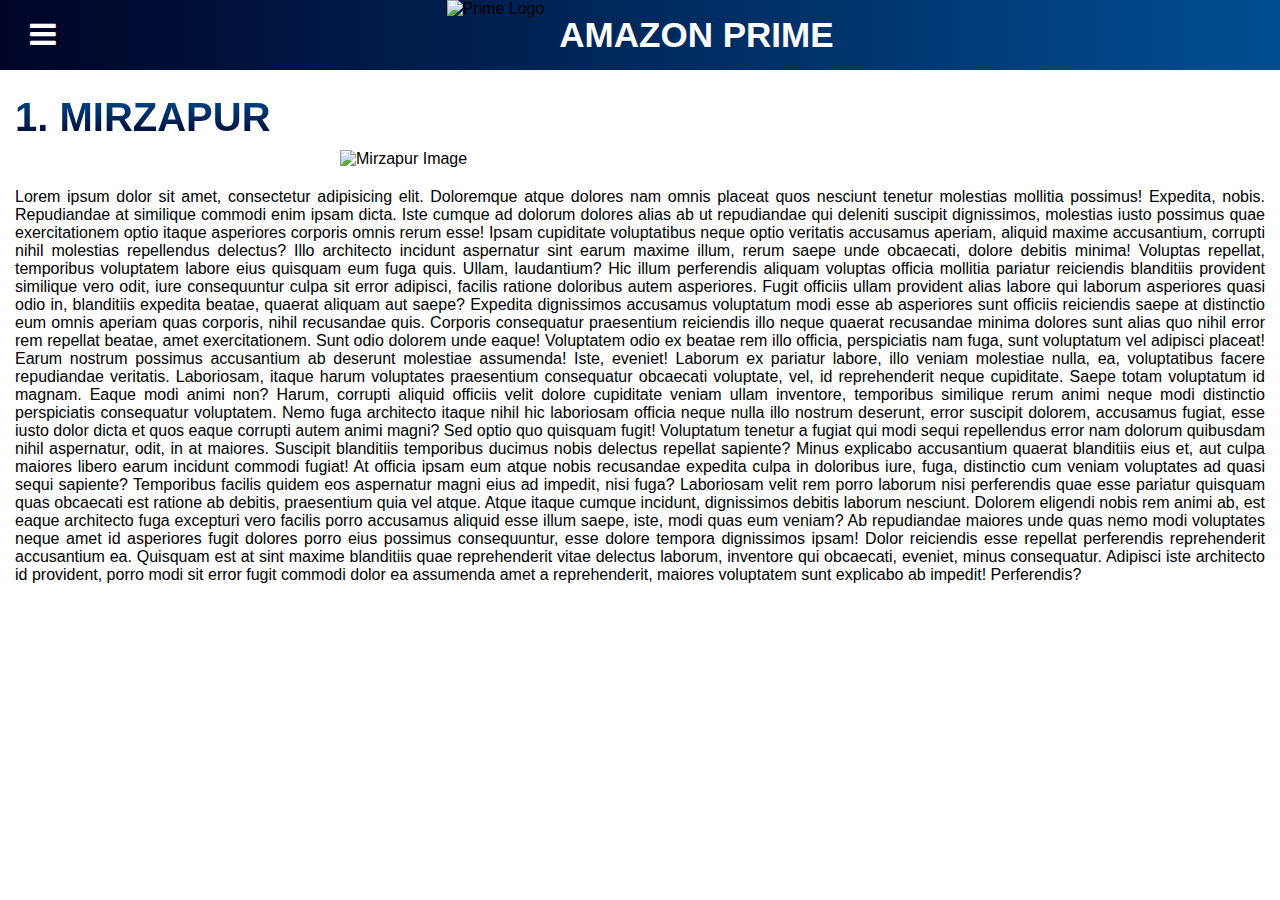
==== AmazonPrime/AmazonPrime.html @ 77b04613 "First Commit" ====
<!DOCTYPE html>
<html lang="en">
<head>
    <meta charset="UTF-8">
    <title>AMAZON PRIME</title>
    <link rel="stylesheet" href="AmazonPrime.css">
    <link rel="stylesheet" href="https://stackpath.bootstrapcdn.com/font-awesome/4.7.0/css/font-awesome.min.css"
          integrity="sha384-wvfXpqpZZVQGK6TAh5PVlGOfQNHSoD2xbE+QkPxCAFlNEevoEH3Sl0sibVcOQVnN"
          crossorigin="anonymous">
</head>

<body>
<div id="container">
    <div id="header">
        <img src="../Images/primevideo.png" alt="Prime Logo">
        <h1>AMAZON PRIME</h1>
    </div>
    <input type="checkbox" id="chk">
    <label for="chk" id="show-btn">
        <i class="fa fa-bars"></i>
    </label>
    <label for="chk" id="hide-btn">
        <i class="fa fa-times"></i>
    </label>

    <div id="content">
        <h2>1. MIRZAPUR</h2>
        <img src="../Images/Mirzapur.jpg" alt="Mirzapur Image">
        <p>
            Lorem ipsum dolor sit amet, consectetur adipisicing elit. Doloremque atque dolores nam omnis placeat quos nesciunt tenetur molestias mollitia possimus! Expedita, nobis. Repudiandae at similique commodi enim ipsam dicta. Iste cumque ad dolorum dolores
            alias ab ut repudiandae qui deleniti suscipit dignissimos, molestias iusto possimus quae exercitationem optio itaque asperiores corporis omnis rerum esse! Ipsam cupiditate voluptatibus neque optio veritatis accusamus aperiam, aliquid maxime
            accusantium, corrupti nihil molestias repellendus delectus? Illo architecto incidunt aspernatur sint earum maxime illum, rerum saepe unde obcaecati, dolore debitis minima! Voluptas repellat, temporibus voluptatem labore eius quisquam eum
            fuga quis. Ullam, laudantium? Hic illum perferendis aliquam voluptas officia mollitia pariatur reiciendis blanditiis provident similique vero odit, iure consequuntur culpa sit error adipisci, facilis ratione doloribus autem asperiores.
            Fugit officiis ullam provident alias labore qui laborum asperiores quasi odio in, blanditiis expedita beatae, quaerat aliquam aut saepe? Expedita dignissimos accusamus voluptatum modi esse ab asperiores sunt officiis reiciendis saepe at
            distinctio eum omnis aperiam quas corporis, nihil recusandae quis. Corporis consequatur praesentium reiciendis illo neque quaerat recusandae minima dolores sunt alias quo nihil error rem repellat beatae, amet exercitationem. Sunt odio
            dolorem unde eaque! Voluptatem odio ex beatae rem illo officia, perspiciatis nam fuga, sunt voluptatum vel adipisci placeat! Earum nostrum possimus accusantium ab deserunt molestiae assumenda! Iste, eveniet! Laborum ex pariatur labore,
            illo veniam molestiae nulla, ea, voluptatibus facere repudiandae veritatis. Laboriosam, itaque harum voluptates praesentium consequatur obcaecati voluptate, vel, id reprehenderit neque cupiditate. Saepe totam voluptatum id magnam. Eaque
            modi animi non? Harum, corrupti aliquid officiis velit dolore cupiditate veniam ullam inventore, temporibus similique rerum animi neque modi distinctio perspiciatis consequatur voluptatem. Nemo fuga architecto itaque nihil hic laboriosam
            officia neque nulla illo nostrum deserunt, error suscipit dolorem, accusamus fugiat, esse iusto dolor dicta et quos eaque corrupti autem animi magni? Sed optio quo quisquam fugit! Voluptatum tenetur a fugiat qui modi sequi repellendus
            error nam dolorum quibusdam nihil aspernatur, odit, in at maiores. Suscipit blanditiis temporibus ducimus nobis delectus repellat sapiente? Minus explicabo accusantium quaerat blanditiis eius et, aut culpa maiores libero earum incidunt
            commodi fugiat! At officia ipsam eum atque nobis recusandae expedita culpa in doloribus iure, fuga, distinctio cum veniam voluptates ad quasi sequi sapiente? Temporibus facilis quidem eos aspernatur magni eius ad impedit, nisi fuga? Laboriosam
            velit rem porro laborum nisi perferendis quae esse pariatur quisquam quas obcaecati est ratione ab debitis, praesentium quia vel atque. Atque itaque cumque incidunt, dignissimos debitis laborum nesciunt. Dolorem eligendi nobis rem animi
            ab, est eaque architecto fuga excepturi vero facilis porro accusamus aliquid esse illum saepe, iste, modi quas eum veniam? Ab repudiandae maiores unde quas nemo modi voluptates neque amet id asperiores fugit dolores porro eius possimus
            consequuntur, esse dolore tempora dignissimos ipsam! Dolor reiciendis esse repellat perferendis reprehenderit accusantium ea. Quisquam est at sint maxime blanditiis quae reprehenderit vitae delectus laborum, inventore qui obcaecati, eveniet,
            minus consequatur. Adipisci iste architecto id provident, porro modi sit error fugit commodi dolor ea assumenda amet a reprehenderit, maiores voluptatem sunt explicabo ab impedit! Perferendis?
        </p>
    </div>
    <div id="sidebar">
        <ul>
            <li><a href="#"><i class="fa fa-home"></i>Home</a></li>
            <li><a href="#"><i class="fa fa-user"></i>About</a></li>
            <li><a href="#"><i class="fa fa-server"></i>Services</a></li>
            <li><a href="#"><i class="fa fa-rss"></i>Blog</a></li>
            <li><a href="#"><i class="fa fa-id-card"></i>Contact</a></li>
        </ul>
        <div id="social">
            <a href="https://www.facebook.com/vishalhts99"><i class="fa fa-facebook-square"></i></a>
            <a href="https://www.instagram.com/gaurs_universe/"><i class="fa fa-instagram"></i></a>
            <a href="https://www.linkedin.com/in/gaurs-universe/"><i class="fa fa-linkedin-square"></i></a>
            <a href="https://twitter.com/gaurs_universe"><i class="fa fa-twitter"></i></a>
            <a href="https://github.com/gaursuniverse"><i class="fa fa-github"></i></a>
        </div>
    </div>
</div>
</body>

</html>
---- AmazonPrime/AmazonPrime.css ----
* {
    padding: 0;
    margin: 0;
    box-sizing: border-box;
    font-family: Arial, Helvetica, sans-serif;
}

#container {
    min-width: 250px;
}

#header {
    width: 100%;
    height: 70px;
    background: #000428;  /* fallback for old browsers */
    background: -webkit-linear-gradient(to left, #004e92, #000428);  /* Chrome 10-25, Safari 5.1-6 */
    background: linear-gradient(to left, #004e92, #000428); /* W3C, IE 10+/ Edge, Firefox 16+, Chrome 26+, Opera 12+, Safari 7+ */
    display: flex;
    justify-content: center;
    align-items: center;
    position: fixed;
    top: 0px;
}

#header img {
    height: 70px;
    margin-right: 15px;
}

#header h1 {
    line-height: 70px;
    font-size: 35px;
    color: white;
}

#content {
    padding: 15px;
    margin-top: 80px;
    transition: .7s;
    float: right;
}

#content h2 {
    font-size: 40px;
    background: -webkit-linear-gradient(#004e92, #000428);
    -webkit-background-clip: text;
    -webkit-text-fill-color: transparent;
    margin-bottom: 10px;
}

#content img {
    width: 700px;
    max-width: 600px;
    display: block;
    margin: auto;
    margin-bottom: 20px;
}

#content p {
    text-align: justify;
    margin-top: 10px;
}

#sidebar {
    position: fixed;
    top: 70px;
    background: #000428;  /* fallback for old browsers */
    background: -webkit-linear-gradient(to left, #004e92, #000428);  /* Chrome 10-25, Safari 5.1-6 */
    background: linear-gradient(to left, #004e92, #000428); /* W3C, IE 10+/ Edge, Firefox 16+, Chrome 26+, Opera 12+, Safari 7+ */
    height: 100%;
    width: 20%;
    left: -100%;
    transition: .2s;
}

#sidebar ul {
    list-style: none;
}

#sidebar ul li {
    border-bottom: 2px solid rgba(255, 255, 255, 0.2);
}

#sidebar ul li a {
    text-decoration: none;
    color: white;
    font-size: 23px;
    padding: 15px 25px;
    display: block;
    transition: 0.4s;
}

a i {
    margin-right: 20px;
    width: 10%;
}

#sidebar ul li a:hover {
    border-left: 10px solid white;
}

#social {
    border-top: 2px solid rgba(255, 255, 255, 0.2);
    position: fixed;
    bottom: 0px;
    padding: 15px 25px;
    display: flex;
    justify-content: space-evenly;
    align-items: center;
    font-size: 30px;
    width: 20%;
}

i {
    font-size: 30px;
    color: white;
}

#chk {
    display: none;
}

#show-btn,
#hide-btn {
    position: fixed;
    top: 18px;
    left: 30px;
    font-size: 30px;
    color: white;
}

#hide-btn {
    display: none;
}

#chk:checked~#show-btn {
    display: none;
}

#chk:checked~#hide-btn {
    display: block;
}

#chk:checked~#content {
    width: 80%;
}

#chk:checked~#sidebar {
    left: 0;
}


/* Breakpoint-1 : Below 855 px */

@media (max-width:855px) {
    #header h1 {
        display: none;
    }
    #sidebar {
        width: 100%;
        text-align: center;
    }
    #social {
        width: 100%;
    }
}


/* Breakpoint-2 : Below 630 px */

@media(max-width:630px) {
    #content img {
        width: 100%;
        height: 300px;
    }
}


/* Breakpoint-3 : Below 480 px */

@media(max-width:480px) {
    #content img {
        width: 100%;
        height: 250px;
    }
    #header img {
        position: fixed;
        right: 10px;
    }
}
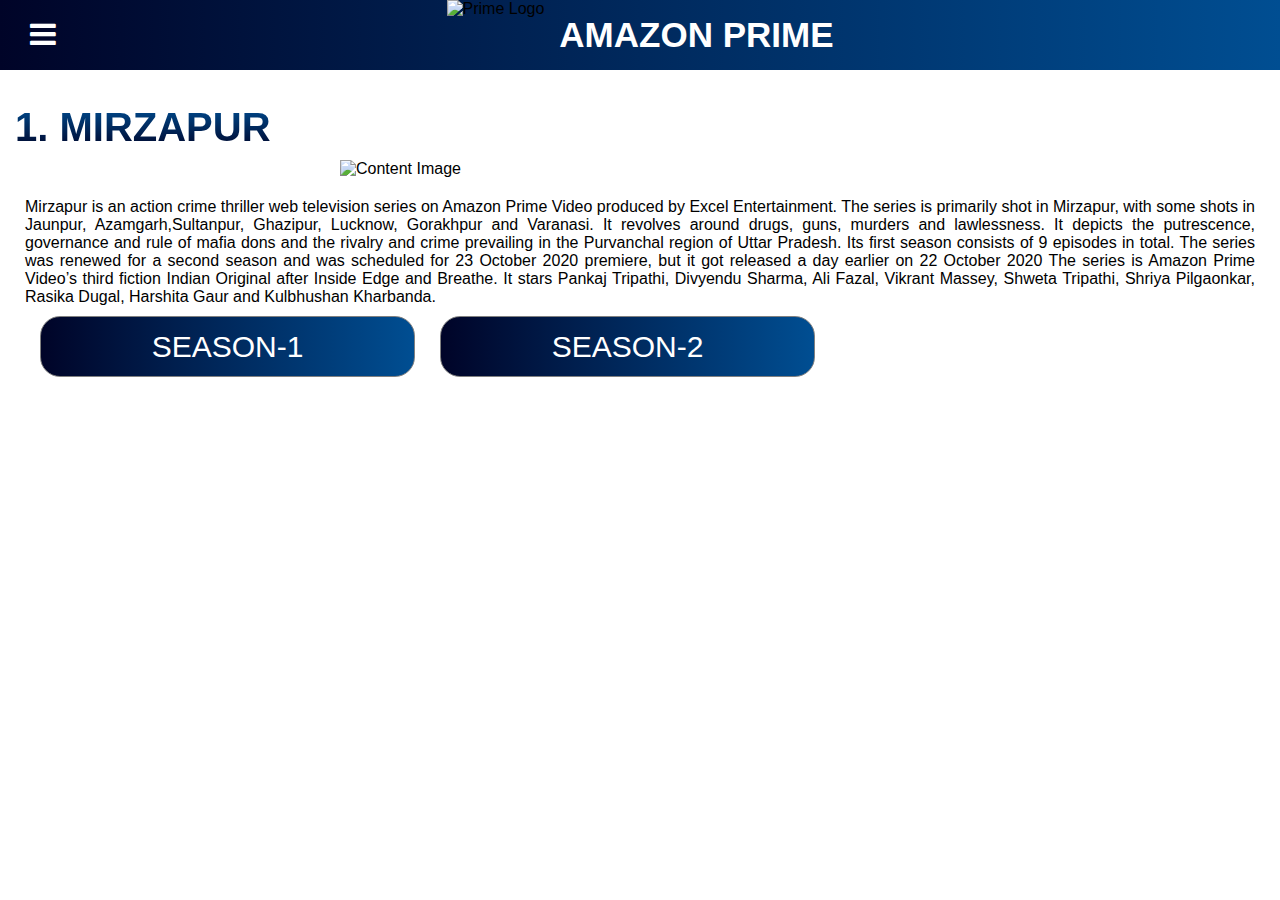
==== commit 301c27d3: "Third Commit" ====
--- a/AmazonPrime/AmazonPrime.html
+++ b/AmazonPrime/AmazonPrime.html
@@ -1,8 +1,10 @@
 <!DOCTYPE html>
 <html lang="en">
+
 <head>
     <meta charset="UTF-8">
-    <title>AMAZON PRIME</title>
+    <meta name="viewport" content="width=device-width, initial-scale=1.0">
+    <title>Practical-10</title>
     <link rel="stylesheet" href="AmazonPrime.css">
     <link rel="stylesheet" href="https://stackpath.bootstrapcdn.com/font-awesome/4.7.0/css/font-awesome.min.css"
           integrity="sha384-wvfXpqpZZVQGK6TAh5PVlGOfQNHSoD2xbE+QkPxCAFlNEevoEH3Sl0sibVcOQVnN"
@@ -25,25 +27,21 @@
 
     <div id="content">
         <h2>1. MIRZAPUR</h2>
-        <img src="../Images/Mirzapur.jpg" alt="Mirzapur Image">
+        <img src="../Images/Mirzapur.jpg" alt="Content Image">
         <p>
-            Lorem ipsum dolor sit amet, consectetur adipisicing elit. Doloremque atque dolores nam omnis placeat quos nesciunt tenetur molestias mollitia possimus! Expedita, nobis. Repudiandae at similique commodi enim ipsam dicta. Iste cumque ad dolorum dolores
-            alias ab ut repudiandae qui deleniti suscipit dignissimos, molestias iusto possimus quae exercitationem optio itaque asperiores corporis omnis rerum esse! Ipsam cupiditate voluptatibus neque optio veritatis accusamus aperiam, aliquid maxime
-            accusantium, corrupti nihil molestias repellendus delectus? Illo architecto incidunt aspernatur sint earum maxime illum, rerum saepe unde obcaecati, dolore debitis minima! Voluptas repellat, temporibus voluptatem labore eius quisquam eum
-            fuga quis. Ullam, laudantium? Hic illum perferendis aliquam voluptas officia mollitia pariatur reiciendis blanditiis provident similique vero odit, iure consequuntur culpa sit error adipisci, facilis ratione doloribus autem asperiores.
-            Fugit officiis ullam provident alias labore qui laborum asperiores quasi odio in, blanditiis expedita beatae, quaerat aliquam aut saepe? Expedita dignissimos accusamus voluptatum modi esse ab asperiores sunt officiis reiciendis saepe at
-            distinctio eum omnis aperiam quas corporis, nihil recusandae quis. Corporis consequatur praesentium reiciendis illo neque quaerat recusandae minima dolores sunt alias quo nihil error rem repellat beatae, amet exercitationem. Sunt odio
-            dolorem unde eaque! Voluptatem odio ex beatae rem illo officia, perspiciatis nam fuga, sunt voluptatum vel adipisci placeat! Earum nostrum possimus accusantium ab deserunt molestiae assumenda! Iste, eveniet! Laborum ex pariatur labore,
-            illo veniam molestiae nulla, ea, voluptatibus facere repudiandae veritatis. Laboriosam, itaque harum voluptates praesentium consequatur obcaecati voluptate, vel, id reprehenderit neque cupiditate. Saepe totam voluptatum id magnam. Eaque
-            modi animi non? Harum, corrupti aliquid officiis velit dolore cupiditate veniam ullam inventore, temporibus similique rerum animi neque modi distinctio perspiciatis consequatur voluptatem. Nemo fuga architecto itaque nihil hic laboriosam
-            officia neque nulla illo nostrum deserunt, error suscipit dolorem, accusamus fugiat, esse iusto dolor dicta et quos eaque corrupti autem animi magni? Sed optio quo quisquam fugit! Voluptatum tenetur a fugiat qui modi sequi repellendus
-            error nam dolorum quibusdam nihil aspernatur, odit, in at maiores. Suscipit blanditiis temporibus ducimus nobis delectus repellat sapiente? Minus explicabo accusantium quaerat blanditiis eius et, aut culpa maiores libero earum incidunt
-            commodi fugiat! At officia ipsam eum atque nobis recusandae expedita culpa in doloribus iure, fuga, distinctio cum veniam voluptates ad quasi sequi sapiente? Temporibus facilis quidem eos aspernatur magni eius ad impedit, nisi fuga? Laboriosam
-            velit rem porro laborum nisi perferendis quae esse pariatur quisquam quas obcaecati est ratione ab debitis, praesentium quia vel atque. Atque itaque cumque incidunt, dignissimos debitis laborum nesciunt. Dolorem eligendi nobis rem animi
-            ab, est eaque architecto fuga excepturi vero facilis porro accusamus aliquid esse illum saepe, iste, modi quas eum veniam? Ab repudiandae maiores unde quas nemo modi voluptates neque amet id asperiores fugit dolores porro eius possimus
-            consequuntur, esse dolore tempora dignissimos ipsam! Dolor reiciendis esse repellat perferendis reprehenderit accusantium ea. Quisquam est at sint maxime blanditiis quae reprehenderit vitae delectus laborum, inventore qui obcaecati, eveniet,
-            minus consequatur. Adipisci iste architecto id provident, porro modi sit error fugit commodi dolor ea assumenda amet a reprehenderit, maiores voluptatem sunt explicabo ab impedit! Perferendis?
+            Mirzapur is an action crime thriller web television series on Amazon Prime Video produced by Excel Entertainment.
+            The series is primarily shot in Mirzapur, with some shots in Jaunpur, Azamgarh,Sultanpur, Ghazipur, Lucknow, Gorakhpur and Varanasi.
+            It revolves around drugs, guns, murders and lawlessness.
+            It depicts the putrescence, governance and rule of mafia dons and the rivalry and crime prevailing in the Purvanchal region of Uttar Pradesh.
+            Its first season consists of 9 episodes in total.
+            The series was renewed for a second season and was scheduled for 23 October 2020 premiere, but it got released a day earlier on 22 October 2020
+            The series is Amazon Prime Video’s third fiction Indian Original after Inside Edge and Breathe. It stars Pankaj Tripathi,
+            Divyendu Sharma, Ali Fazal, Vikrant Massey, Shweta Tripathi, Shriya Pilgaonkar, Rasika Dugal, Harshita Gaur and Kulbhushan Kharbanda.
         </p>
+        <div id="seasons">
+            <a href="../AmazonPrime/Mirzapur/Season-1/Season1.html">SEASON-1</a>
+            <a href="../AmazonPrime/Mirzapur/Season-2/Season2.html">SEASON-2</a>
+        </div>
     </div>
     <div id="sidebar">
         <ul>
--- a/AmazonPrime/AmazonPrime.css
+++ b/AmazonPrime/AmazonPrime.css
@@ -1,6 +1,6 @@
 * {
-    padding: 0;
-    margin: 0;
+    padding: 0px;
+    margin: 0px;
     box-sizing: border-box;
     font-family: Arial, Helvetica, sans-serif;
 }
@@ -12,14 +12,16 @@
 #header {
     width: 100%;
     height: 70px;
-    background: #000428;  /* fallback for old browsers */
-    background: -webkit-linear-gradient(to left, #004e92, #000428);  /* Chrome 10-25, Safari 5.1-6 */
-    background: linear-gradient(to left, #004e92, #000428); /* W3C, IE 10+/ Edge, Firefox 16+, Chrome 26+, Opera 12+, Safari 7+ */
+    background-image:
+            linear-gradient(
+                    to left,
+                    #004e92, #000428
+            );
     display: flex;
     justify-content: center;
     align-items: center;
     position: fixed;
-    top: 0px;
+    top: 0;
 }
 
 #header img {
@@ -40,34 +42,68 @@
     float: right;
 }
 
+#content img {
+    width: 700px;
+    max-width: 600px;
+    display: block;
+    margin: auto;
+}
+
 #content h2 {
     font-size: 40px;
+    margin-top: 10px;
+    margin-bottom: 10px;
     background: -webkit-linear-gradient(#004e92, #000428);
     -webkit-background-clip: text;
     -webkit-text-fill-color: transparent;
-    margin-bottom: 10px;
-}
-
-#content img {
-    width: 700px;
-    max-width: 600px;
-    display: block;
-    margin: auto;
-    margin-bottom: 20px;
-}
+}
+
+#seasons {
+    align-items: center
+}
+
+#content a
+{
+    display: block;
+    border: 1px solid grey;
+    font-size: 30px;
+    color: white;
+    width: 30%;
+    float: left;
+    margin-left: 2%;
+    padding-top: 1%;
+    padding-bottom: 1%;
+    text-align: center;
+    background-image:
+            linear-gradient(
+                    to left,
+                    #004e92, #000428
+            );
+    text-decoration: none;
+    border-radius: 20px;
+    transition: transform .2s;
+}
+/*Applying css styling on all the anchor tags*/
+#content a:hover
+{
+    transform: scale(1.1);
+}
+
 
 #content p {
     text-align: justify;
     margin-top: 10px;
+    padding: 10px;
 }
 
 #sidebar {
     position: fixed;
     top: 70px;
-    background: #000428;  /* fallback for old browsers */
-    background: -webkit-linear-gradient(to left, #004e92, #000428);  /* Chrome 10-25, Safari 5.1-6 */
-    background: linear-gradient(to left, #004e92, #000428); /* W3C, IE 10+/ Edge, Firefox 16+, Chrome 26+, Opera 12+, Safari 7+ */
-    height: 100%;
+    background-image:
+            linear-gradient(
+                    to left,
+                    #004e92, #000428
+            );    height: 100%;
     width: 20%;
     left: -100%;
     transition: .2s;
@@ -179,6 +215,9 @@
 /* Breakpoint-3 : Below 480 px */
 
 @media(max-width:480px) {
+    #content a {
+        font-size: 15px;
+    }
     #content img {
         width: 100%;
         height: 250px;
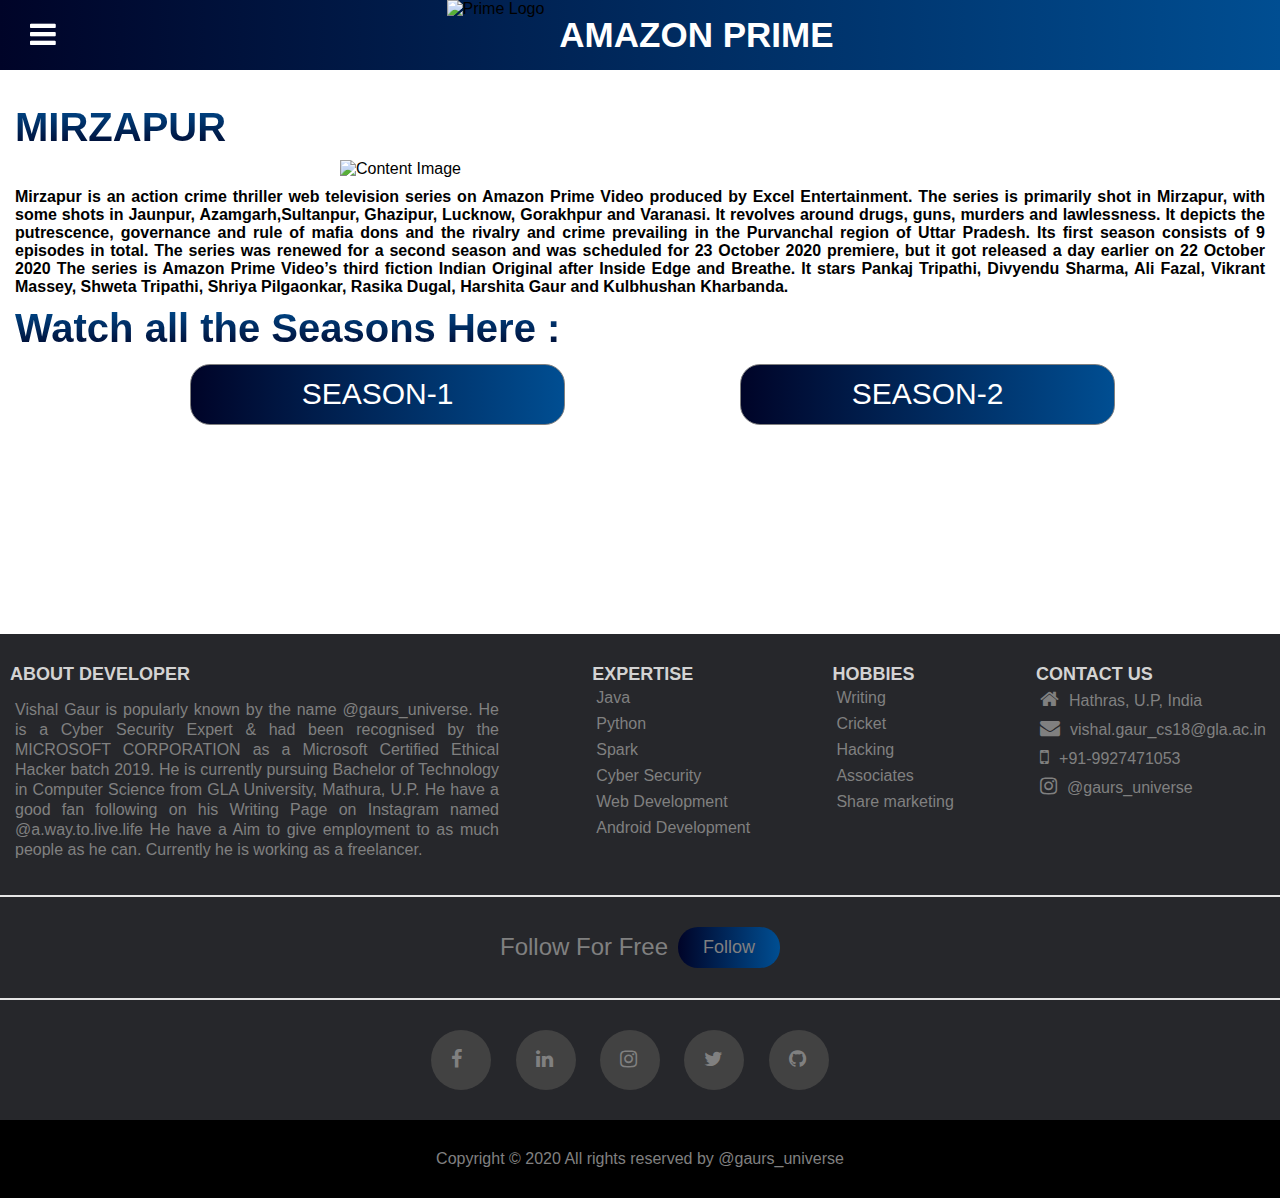
==== commit ebecdf51: "Fourth Commit" ====
--- a/AmazonPrime/AmazonPrime.html
+++ b/AmazonPrime/AmazonPrime.html
@@ -4,7 +4,7 @@
 <head>
     <meta charset="UTF-8">
     <meta name="viewport" content="width=device-width, initial-scale=1.0">
-    <title>Practical-10</title>
+    <title>AMAZON PRIME</title>
     <link rel="stylesheet" href="AmazonPrime.css">
     <link rel="stylesheet" href="https://stackpath.bootstrapcdn.com/font-awesome/4.7.0/css/font-awesome.min.css"
           integrity="sha384-wvfXpqpZZVQGK6TAh5PVlGOfQNHSoD2xbE+QkPxCAFlNEevoEH3Sl0sibVcOQVnN"
@@ -26,7 +26,7 @@
     </label>
 
     <div id="content">
-        <h2>1. MIRZAPUR</h2>
+        <h2>MIRZAPUR</h2>
         <img src="../Images/Mirzapur.jpg" alt="Content Image">
         <p>
             Mirzapur is an action crime thriller web television series on Amazon Prime Video produced by Excel Entertainment.
@@ -38,6 +38,9 @@
             The series is Amazon Prime Video’s third fiction Indian Original after Inside Edge and Breathe. It stars Pankaj Tripathi,
             Divyendu Sharma, Ali Fazal, Vikrant Massey, Shweta Tripathi, Shriya Pilgaonkar, Rasika Dugal, Harshita Gaur and Kulbhushan Kharbanda.
         </p>
+
+        <h2>Watch all the Seasons Here :</h2>
+
         <div id="seasons">
             <a href="../AmazonPrime/Mirzapur/Season-1/Season1.html">SEASON-1</a>
             <a href="../AmazonPrime/Mirzapur/Season-2/Season2.html">SEASON-2</a>
@@ -59,6 +62,84 @@
             <a href="https://github.com/gaursuniverse"><i class="fa fa-github"></i></a>
         </div>
     </div>
+
+    <div id="myFooter">
+        <footer>
+
+            <section class="sec-1">
+
+                <section class="about">
+                    <h2>About Developer</h2>
+                    <p>
+                        Vishal Gaur is popularly known by the name @gaurs_universe. He is a Cyber Security Expert & had been recognised
+                        by the MICROSOFT CORPORATION as a Microsoft Certified Ethical Hacker batch 2019. He is currently pursuing
+                        Bachelor of Technology in Computer Science from GLA University, Mathura, U.P. He have a good fan
+                        following on his Writing Page on Instagram named @a.way.to.live.life He have a Aim to give employment to
+                        as much people as he can. Currently he is working as a freelancer.
+                    </p>
+                </section>
+
+                <section class="link1">
+                    <h2>Expertise</h2>
+                    <ul>
+                        <li><a href="#">Java</a></li>
+                        <li><a href="#">Python</a></li>
+                        <li><a href="#">Spark</a></li>
+                        <li><a href="#">Cyber Security</a></li>
+                        <li><a href="#">Web Development</a></li>
+                        <li><a href="#">Android Development</a></li>
+                    </ul>
+                </section>
+
+                <section class="link2">
+                    <h2>Hobbies</h2>
+                    <ul>
+                        <li><a href="#">Writing</a></li>
+                        <li><a href="#">Cricket</a></li>
+                        <li><a href="#">Hacking</a></li>
+                        <li><a href="#">Associates</a></li>
+                        <li><a href="#">Share marketing</a></li>
+                    </ul>
+                </section>
+
+                <section class="link3">
+                    <h2>Contact Us</h2>
+                    <ul>
+                        <li><i class="fa fa-home"></i><span>Hathras, U.P, India</span></li>
+                        <li><i class="fa fa-envelope"></i><span>vishal.gaur_cs18@gla.ac.in</span></li>
+                        <li><i class="fa fa-mobile"></i><span>+91-9927471053</span></li>
+                        <li><i class="fa fa-instagram"></i><a
+                                href="https://www.instagram.com/gaurs_universe/">@gaurs_universe</a></li>
+                    </ul>
+                </section>
+
+            </section>
+
+            <hr width="100%" noshade>
+
+            <section class="sec-2">
+                <p> Follow For Free</p>
+                <a href="https://www.instagram.com/a.way.to.live.life/">Follow</a>
+            </section>
+
+            <hr width="100%" noshade>
+
+            <section class="sec-3">
+                <ul>
+                    <li><a href="https://www.facebook.com/vishalhts99/"><i class="fa fa-facebook"></i></a></li>
+                    <li><a href="https://www.linkedin.com/in/gaurs-universe/"><i class="fa fa-linkedin"></i></a></li>
+                    <li><a href="https://www.instagram.com/gaurs_universe/"><i class="fa fa-instagram"></i></a></li>
+                    <li><a href="https://twitter.com/gaurs_universe"><i class="fa fa-twitter"></i></a></li>
+                    <li><a href="https://github.com/gaursuniverse"><i class="fa fa-github"></i></a></li>
+                </ul>
+            </section>
+
+            <section class="sec-4">
+                <p>Copyright &copy; 2020 All rights reserved by <a href="https://www.instagram.com/gaurs_universe/">@gaurs_universe</a></p>
+            </section>
+
+        </footer>
+    </div>
 </div>
 </body>
 
--- a/AmazonPrime/AmazonPrime.css
+++ b/AmazonPrime/AmazonPrime.css
@@ -1,6 +1,6 @@
 * {
-    padding: 0px;
-    margin: 0px;
+    padding: 0;
+    margin: 0;
     box-sizing: border-box;
     font-family: Arial, Helvetica, sans-serif;
 }
@@ -59,7 +59,8 @@
 }
 
 #seasons {
-    align-items: center
+    margin-top: 1%;
+    margin-bottom: 15%;
 }
 
 #content a
@@ -70,7 +71,8 @@
     color: white;
     width: 30%;
     float: left;
-    margin-left: 2%;
+    margin-left: 14%;
+    margin-bottom: 1%;
     padding-top: 1%;
     padding-bottom: 1%;
     text-align: center;
@@ -89,11 +91,17 @@
     transform: scale(1.1);
 }
 
-
 #content p {
     text-align: justify;
     margin-top: 10px;
-    padding: 10px;
+    font-weight: bold;
+}
+
+#myFooter {
+    padding: 0;
+    margin-top: 80px;
+    transition: .1s;
+    float: right;
 }
 
 #sidebar {
@@ -138,7 +146,7 @@
 #social {
     border-top: 2px solid rgba(255, 255, 255, 0.2);
     position: fixed;
-    bottom: 0px;
+    bottom: 0;
     padding: 15px 25px;
     display: flex;
     justify-content: space-evenly;
@@ -181,8 +189,207 @@
     width: 80%;
 }
 
+#chk:checked~#myFooter {
+    width: 80%;
+}
+
 #chk:checked~#sidebar {
     left: 0;
+}
+
+/* Footer */
+
+
+footer {
+    width: 100%;
+}
+
+.sec-1 {
+    display: flex;
+    flex-direction: row;
+    justify-content: space-between;
+    padding: 30px 10px;
+    background-color: #26272b;
+}
+
+.about {
+    width: 40%;
+    padding-right: 10px;
+}
+
+.sec-1 h2 {
+    font-size: 18px;
+    color: lightgray;
+    text-transform: uppercase;
+}
+
+.about p {
+    text-align: justify;
+    padding: 5px;
+    color: gray;
+    line-height: 20px;
+    margin-top: 10px;
+}
+
+.sec-1 ul {
+    list-style-type: none;
+}
+
+.sec-1 ul li {
+    padding: 4px;
+}
+
+#myFooter a {
+    text-decoration: none;
+    color: gray;
+    transition: 300ms;
+}
+
+#myFooter a:hover {
+    color: orange;
+}
+
+span {
+    color: gray;
+}
+
+#myFooter i {
+    color: gray;
+    margin-right: 10px;
+    font-size: 20px;
+}
+
+/*Section 2 CSS*/
+
+.sec-2 {
+    display: flex;
+    justify-content: center;
+    padding: 30px;
+    align-items: center;
+    background-color: #26272b;
+}
+
+.sec-2 p {
+    color: gray;
+    font-size: 24px;
+    padding: 0;
+}
+
+.sec-2 a {
+    display: inline-block;
+    padding: 10px 25px;
+    color: white;
+    background-image:
+            linear-gradient(
+                    to left,
+                    #004e92, #000428
+            );
+    margin-left: 10px;
+    border-radius: 20px;
+    font-size: 18px;
+}
+
+.sec-2 a:hover {
+    color: #FFF;
+    transform: scale(1.1);
+}
+
+.sec-3 {
+    display: flex;
+    justify-content: center;
+    padding: 30px;
+    background-color: #26272b;
+}
+
+.sec-3 ul {
+    list-style-type: none;
+}
+
+.sec-3 ul li {
+    display: inline-block;
+    width: 60px;
+    height: 60px;
+    padding: 20px;
+    background-color: #424242;
+    border-radius: 50%;
+    margin-right: 20px;
+}
+
+.sec-3 ul li i {
+    color: white;
+    font-size: 24px;
+    line-height: 18px;
+    text-align: center;
+}
+
+.sec-3 ul li:nth-child(1):hover {
+    background-image:
+            linear-gradient(
+                    to left,
+                    #3B5998, #3B5998
+            );
+}
+
+.sec-3 ul li:nth-child(2):hover {
+    background-image:
+            linear-gradient(
+                    to left,
+                    #0072b1,#0072b1
+            );}
+
+.sec-3 ul li:nth-child(3):hover {
+    background-image:
+            linear-gradient(
+                    to right,
+                    #833ab4, #fd1d1d, #fcb045
+            );}
+
+.sec-3 ul li:nth-child(4):hover {
+    background-image:
+            linear-gradient(
+                    to left,
+                    #36D8FF, #00ACEE
+            );}
+
+.sec-3 ul li:nth-child(5):hover {
+    background-image:
+            linear-gradient(
+                    to left,
+                    #333, #333
+            );}
+
+
+/*Last part css left*/
+
+.sec-4 {
+    display: flex;
+    justify-content: center;
+    background-color: black;
+    padding: 30px;
+}
+
+.sec-4 p {
+    color: gray;
+    position: relative;
+}
+
+.sec-4 p::after {
+    content: '';
+    display: block;
+    width: 0;
+    height: 2px;
+    position: absolute;
+    bottom: -10px;
+    background-color: yellow;
+    transition: all 300ms;
+}
+
+.sec-4 p:hover::after {
+    width: 100%;
+}
+
+hr {
+    opacity: 0.2;
 }
 
 
@@ -199,6 +406,193 @@
     #social {
         width: 100%;
     }
+
+    footer {
+        width: 100%;
+    }
+
+    .sec-1 {
+        display: flex;
+        flex-direction: row;
+        flex-wrap: wrap;
+        justify-content: space-between;
+        padding: 30px 10px;
+        background-color: #26272b;
+    }
+
+    .about {
+        width: 100%;
+        margin-bottom: 20px;
+    }
+
+    .sec-1 h2 {
+        font-size: 18px;
+        color: lightgray;
+        text-transform: uppercase;
+    }
+
+    .about p {
+        text-align: justify;
+        color: gray;
+        line-height: 20px;
+        margin-top: 10px;
+    }
+
+    .sec-1 ul {
+        list-style-type: none;
+    }
+
+    .sec-1 ul li {
+        padding: 4px;
+    }
+
+    #myFooter a {
+        text-decoration: none;
+        color: gray;
+        transition: 300ms;
+    }
+
+    #myFooter a:hover {
+        color: orange;
+    }
+
+    span {
+        color: gray;
+    }
+
+    #myFooter i {
+        color: gray;
+        margin-right: 10px;
+        font-size: 20px;
+    }
+
+    /*Section 2 CSS*/
+    .sec-2 {
+        display: flex;
+        justify-content: center;
+        padding: 30px;
+        align-items: center;
+        background-color: #26272b;
+    }
+
+    .sec-2 p {
+        color: gray;
+        font-size: 24px;
+        padding: 0;
+    }
+
+    .sec-2 a {
+        display: inline-block;
+        padding: 10px 25px;
+        color: white;
+        background-image:
+                linear-gradient(
+                        to left,
+                        #004e92, #000428
+                );        margin-left: 10px;
+        border-radius: 20px;
+        font-size: 18px;
+    }
+
+    .sec-2 a:hover {
+        transform: scale(1.1);
+    }
+
+    .sec-3 {
+        display: flex;
+        justify-content: center;
+        padding: 30px;
+        background-color: #26272b;
+    }
+
+    .sec-3 ul {
+        list-style-type: none;
+    }
+
+    .sec-3 ul li {
+        display: inline-block;
+        width: 60px;
+        height: 60px;
+        padding: 20px;
+        background-color: #424242;
+        border-radius: 50%;
+        margin-right: 20px;
+    }
+
+    .sec-3 ul li i {
+        color: white;
+        font-size: 24px;
+        line-height: 18px;
+        text-align: center;
+    }
+
+    .sec-3 ul li:nth-child(1):hover {
+        background-image:
+                linear-gradient(
+                        to left,
+                        #3B5998, #3B5998
+                );
+    }
+
+    .sec-3 ul li:nth-child(2):hover {
+        background-image:
+                linear-gradient(
+                        to left,
+                        #0072b1,#0072b1
+                );}
+
+    .sec-3 ul li:nth-child(3):hover {
+        background-image:
+                linear-gradient(
+                        to right,
+                        #833ab4, #fd1d1d, #fcb045
+                );}
+
+    .sec-3 ul li:nth-child(4):hover {
+        background-image:
+                linear-gradient(
+                        to left,
+                        #36D8FF, #00ACEE
+                );}
+
+    .sec-3 ul li:nth-child(5):hover {
+        background-image:
+                linear-gradient(
+                        to left,
+                        #333, #333
+                );}
+
+    /*Last part css left*/
+    .sec-4 {
+        display: flex;
+        justify-content: center;
+        background-color: black;
+        padding: 30px;
+    }
+
+    .sec-4 p {
+        color: gray;
+        position: relative;
+    }
+
+    .sec-4 p::after {
+        content: '';
+        display: block;
+        width: 0;
+        height: 2px;
+        position: absolute;
+        bottom: -10px;
+        background-color: yellow;
+        transition: all 300ms;
+    }
+
+    .sec-4 p:hover::after {
+        width: 100%;
+    }
+
+    hr {
+        opacity: 0.2;
+    }
 }
 
 
@@ -216,7 +610,10 @@
 
 @media(max-width:480px) {
     #content a {
-        font-size: 15px;
+        font-size: 20px;
+    }
+    #content h2 {
+        font-size: 30px;
     }
     #content img {
         width: 100%;
@@ -226,4 +623,190 @@
         position: fixed;
         right: 10px;
     }
+
+    footer {
+        width: 100%;
+    }
+
+    .sec-1 {
+        display: flex;
+        flex-direction: column;
+        justify-content: space-between;
+        padding: 30px 10px;
+        background-color: #26272b;
+    }
+
+    .about {
+        width: 100%;
+    }
+
+    .sec-1 h2 {
+        font-size: 18px;
+        color: lightgray;
+        text-transform: uppercase;
+        margin-top: 20px;
+    }
+
+    .about p {
+        text-align: justify;
+        color: gray;
+        line-height: 20px;
+        margin-top: 10px;
+    }
+
+    .sec-1 ul {
+        list-style-type: none;
+    }
+
+    .sec-1 ul li {
+        padding: 4px;
+    }
+
+    #myFooter a {
+        text-decoration: none;
+        color: gray;
+        transition: 300ms;
+    }
+
+    #myFooter a:hover {
+        color: orange;
+    }
+
+    span {
+        color: gray;
+    }
+
+    #myFooter i {
+        color: gray;
+        margin-right: 10px;
+        font-size: 20px;
+    }
+
+    /*Section 2 CSS*/
+    .sec-2 {
+        display: flex;
+        justify-content: center;
+        padding: 30px;
+        align-items: center;
+        background-color: #26272b;
+    }
+
+    .sec-2 p {
+        color: gray;
+        font-size: 24px;
+        padding: 0;
+    }
+
+    .sec-2 a {
+        display: inline-block;
+        padding: 10px 25px;
+        color: white;
+        background-image:
+                linear-gradient(
+                        to left,
+                        #004e92, #000428
+                );        margin-left: 10px;
+        border-radius: 20px;
+        font-size: 18px;
+    }
+
+    .sec-2 a:hover {
+        transform: scale(1.1);
+    }
+
+    .sec-3 {
+        display: flex;
+        justify-content: center;
+        padding: 30px;
+        background-color: #26272b;
+    }
+
+    .sec-3 ul {
+        list-style-type: none;
+    }
+
+    .sec-3 ul li {
+        display: inline-block;
+        width: 40px;
+        height: 40px;
+        padding: 10px;
+        background-color: #424242;
+        border-radius: 50%;
+        margin-right: 10px;
+    }
+
+    .sec-3 ul li i {
+        color: white;
+        font-size: 24px;
+        line-height: 18px;
+        text-align: center;
+    }
+
+    .sec-3 ul li:nth-child(1):hover {
+        background-image:
+                linear-gradient(
+                        to left,
+                        #3B5998, #3B5998
+                );
+    }
+
+    .sec-3 ul li:nth-child(2):hover {
+        background-image:
+                linear-gradient(
+                        to left,
+                        #0072b1,#0072b1
+                );}
+
+    .sec-3 ul li:nth-child(3):hover {
+        background-image:
+                linear-gradient(
+                        to right,
+                        #833ab4, #fd1d1d, #fcb045
+                );}
+
+    .sec-3 ul li:nth-child(4):hover {
+        background-image:
+                linear-gradient(
+                        to left,
+                        #36D8FF, #00ACEE
+                );}
+
+    .sec-3 ul li:nth-child(5):hover {
+        background-image:
+                linear-gradient(
+                        to left,
+                        #333, #333
+                );}
+
+    /*Last part css left*/
+    .sec-4 {
+        display: flex;
+        justify-content: center;
+        background-color: black;
+        padding: 30px;
+    }
+
+    .sec-4 p {
+        color: gray;
+        position: relative;
+    }
+
+    .sec-4 p::after {
+        content: '';
+        display: block;
+        width: 0;
+        height: 2px;
+        position: absolute;
+        bottom: -10px;
+        background-color: yellow;
+        transition: all 300ms;
+    }
+
+    .sec-4 p:hover::after {
+        width: 100%;
+    }
+
+    hr {
+        opacity: 0.2;
+    }
 }